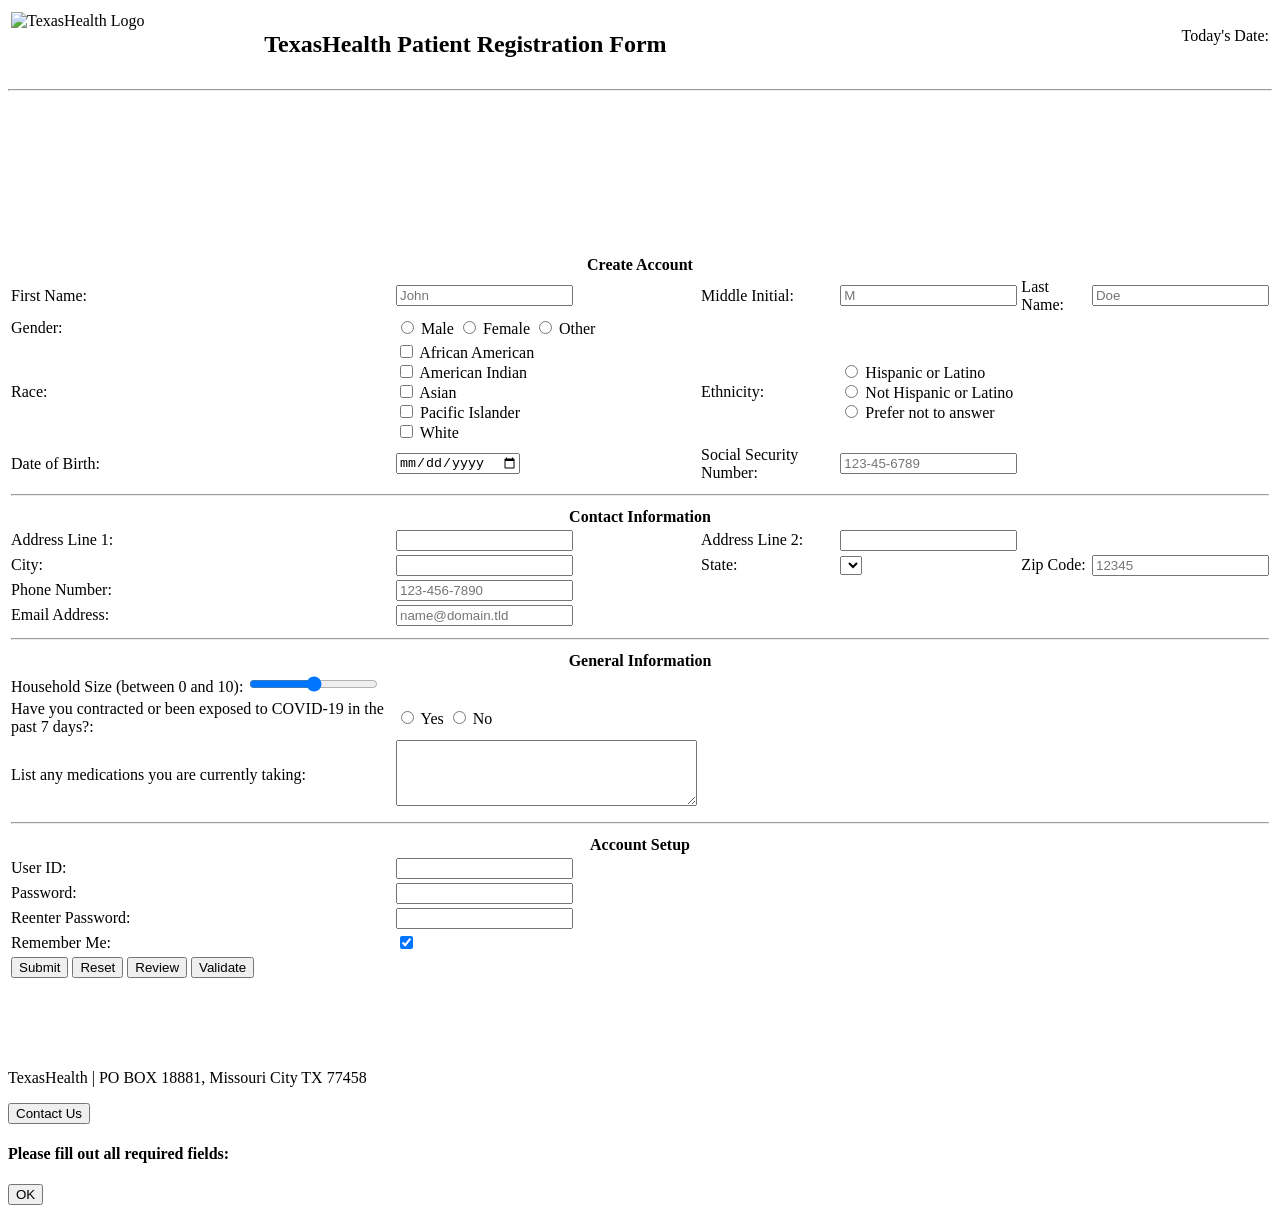
==== index.html @ 351ab8e7 "Create index.html" ====
<!DOCTYPE html>
<!--
    Name: Serena Scaria
    Date created:December 10, 2025
    Date last edited: December 10, 2025
    Version: 1.15
    Description: Extra Credit HTML Patient Registration Form
-->
<html lang="en">
    <head>
        <link rel="stylesheet" href="ec.css"> 
        <title>TexasHealth Patient Registration Form</title>
    </head>
    <body>
        <header>
            <table width="100%">
                <tr>
                    <td valign="top" align="left" width="20%">
                        <div class="image">
                            <img align="center" src="doctor_logo.png" alt="TexasHealth Logo" width="85px" id="logo"/>
                        </div>
                    </td>
                    <td>
                        <h2>TexasHealth Patient Registration Form</h2>
                    </td>
                    <td valign="top" align="right" width="15%">
                        <p>Today's Date: <span id="today"></span></p>
                    </td>
                </tr>
            </table>
        </header>
    <hr>
        
    <!--welcome message-->
    <center>
        <span id="welcome1"></span>
        <span id="welcome2"></span>
    </center>
        
    <!--iframe-->
    <div class="iframe-container">
        <iframe class="frame" src="https://www.youtube.com/embed?listType=user_uploads&list=TexasHealthResources" frameborder="0"></iframe>
    </div>
        
    <!--form-->
    <form id="signup" action="thankyou.html">
        <center>
            <div class="format">
                <table width= "100%">
                    <tr>
                        <th colspan="6">Create Account</th>
                    </tr>
                    <!--patient info section ("Create Account")-->
                    <tr>
                        <td><label for="fname">First Name:</label></td>
                            <td>
                                <input 
                                type="text" 
                                name="fname" 
                                id="fname" 
                                maxlength="30" 
                                minlength="1"
                                title="Letters, apostrophes, and dashes only"
                                pattern="[a-zA-Z']{1,30}"
                                onblur="validateFname()"
                                placeholder="John"
                                required
                                />
                                <span class="error" id="fname-error"></span>
                            </td>

                        <td><label for="minitial">Middle Initial:</label></td>
                            <td>
                                <input 
                                type="text" 
                                name="minitial" 
                                id="minitial" 
                                maxlength="1" 
                                title="Letters only"
                                pattern="[A-Z]{0,1}"
                                onblur="validateMinitial()"
                                placeholder="M"
                                />
                                <span class="error" id="minitial-error"></span>
                            </td>

                        <td><label for="lname">Last Name:</label></td>
                            <td>
                                <input 
                                type="text" 
                                name="lname" 
                                id="lname" 
                                maxlength="30"
                                minlength="2" 
                                title="Enter Last Name"
                                required
                                pattern="[a-zA-Z']{1,30}"
                                onblur="validateLname()"
                                placeholder="Doe"
                                required
                                />
                                <span class="error" id="lname-error"></span>
                            </td>
                        </td>
                    </tr>

                    <tr>
                        <td><label for="gender">Gender:</label></td>
                        <td>
                            <input type="radio" id="g1" name="gender" value="Male" required> Male
                            <input type="radio" id="g2" name="gender" value="Female"> Female
                            <input type="radio" id="g3" name="gender" value="Other"> Other
                        </td>
                    </tr>
                    <tr>
                        <td><label for="race">Race:</label></td>
                        <td>
                            <input type="checkbox" id="race1" name="race" value="African American">
                            <label for="race1">African American</label><br>

                            <input type="checkbox" id="race2" name="race" value="American Indian">
                            <label for="race2">American Indian</label><br>

                            <input type="checkbox" id="race3" name="race" value="Asian">
                            <label for="race3">Asian</label><br>

                            <input type="checkbox" id="race4" name="race" value="Pacific Islander">
                            <label for="race4">Pacific Islander</label><br>

                            <input type="checkbox" id="race6" name="race" value="White">
                            <label for="race6">White</label>
                        </td>
   
                        <td><label for="ethnicity">Ethnicity:</label></td>
                            <td>
                             <input type="radio" id="eth1" name="ethnicity" value="Hispanic or Latino">
                            <label for="eth1">Hispanic or Latino</label><br>

                            <input type="radio" id="eth2" name="ethnicity" value="Not Hispanic or Latino">
                            <label for="eth2">Not Hispanic or Latino</label><br>

                            <input type="radio" id="eth3" name="ethnicity" value="Prefer not to answer">
                            <label for="eth3">Prefer not to answer</label>                        
                            </td>
                    </tr>

                    <tr>
                        <td><label for="dob">Date of Birth:</label></td>
                        <td>
                            <input 
                                type="date" 
                                id="dob" 
                                name="dob"
                                onblur="validateDob()"
                                required
                            />
                            <span class="error" id="dob-error"></span>
                        </td>

                        <td><label for="ssn">Social Security Number:</label></td>
                        <td>
                            <input 
                            type="password"
                            name="ssn"
                            id="ssn"
                            maxlength="11"
                            minlength="9"
                            title="Numbers only"
                            pattern="^\d{3}-?\d{2}-?\d{4}$" 
                            placeholder="123-45-6789"
                            onblur="validateSsn()"
                            required
                            />
                            <span class="error" id="ssn-error"></span>
                        </td>
                    </tr>

                    <!--Contact Info-->
                    <tr>
                        <th colspan="6"><hr></th>
                    </tr>
                    <tr>
                        <th colspan="6">Contact Information</th>
                    </tr>
                    <tr>
                        <td><label for="address1">Address Line 1:</label></td>
                        <td>
                            <input 
                            type="text" 
                            name="address1" 
                            id="address1" 
                            maxlength="30"
                            onblur="validateAddress1()"
                            required 
                            />
                            <span class="error" id="address1-error"></span>
                        </td>
                        <td><label for="address2">Address Line 2:</label></td>
                        <td>
                            <input 
                            type="text" 
                            name="address2" 
                            id="address2" 
                            maxlength="30" 
                            onblur="validateAddress2()"
                            />
                        </td>
                    </tr>
                    <tr>
                        <td><label for="city">City:</label></td>
                        <td>
                            <input 
                            type="text" 
                            name="city" 
                            id="city" 
                            maxlength="30"
                            minlength="2"
                            required 
                            />
                            <span class="error" id="city-error"></span>
                        </td>
                        
                        <td><label for="state">State:</label></td>
                        <td>
                            <select name="state" id="state" required>
                            </select>
                        </td>
                        
                        <td><label for="zip">Zip Code:</label></td>
                        <td>
                            <input 
                            type="text" 
                            name="zip" 
                            id="zip" 
                            maxlength="10"
                            minlength="5"
                            title="Numbers and a dash only"
                            placeholder="12345"
                            pattern="^\d{5}(-\d{4})?$"
                            onblur="validateZip()"
                            required 
                            />
                            <span class="error" id="zip-error"></span>
                        </td>
                    </tr>
                    <tr>
                        <td><label for="phone">Phone Number:</label></td>
                        <td>
                            <input 
                            type="text" 
                            name="phone" 
                            id="phone" 
                            title="Enter phone number" 
                            pattern="[0-9]{3}-[0-9]{3}-[0-9]{4}"
                            onblur="validatePhone()"
                            placeholder="123-456-7890"
                            required
                            />
                            <span class="error" id="phone-error"></span>
                        </td>
                    </tr>
                    <tr>
                        <td><label for="email">Email Address:</label></td>
                        <td>
                            <input 
                            type="email" 
                            id="email" 
                            name="email" 
                            maxlength="50" 
                            placeholder="name@domain.tld" 
                            title="Enter a valid email address"
                            pattern= "[a-z0-9._%+-]+@[a-z0-9.-]+\.[a-z]{2,20}$"
                            onblur="validateEmail()"
                            required
                            />
                            <span class="error" id="email-error"></span>
                        </td>
                    </tr>
                    <!--Patient General Info-->
                    <tr>
                        <th colspan="6"><hr></th>
                    </tr>
                    <tr>
                        <th colspan="6">General Information</th>
                    </tr>
                    <tr>
                        <td><label for="household">Household Size (between 0 and 10):</label>
                            <input 
                            type="range" 
                            id="household" 
                            name="household" 
                            min="0" 
                            max="10"
                            />
                            <span id="range-slider"></span>
                        </td>
                    </tr>

                    <tr>
                        <td><label for="covid">Have you contracted or been exposed to COVID-19 in the past 7 days?:</label></td>
                        <td>
                            <input type="radio" id="y" name="covid" value="Yes" required> Yes
                            <input type="radio" id="n" name="covid" value="No"> No
                        </td>
                    </tr>

                    <tr>
                        <td><label for="meds">List any medications you are currently taking:</label></td>
                        <td>
                            <textarea id="meds" name="meds" rows="4" cols="35"></textarea>
                        </td>
                    </tr>

                    <!--Account Setup-->
                    <tr>
                        <th colspan="6"><hr></th>
                    </tr>
                    <tr>
                        <th colspan="6">Account Setup</th>
                    </tr>
                    <tr>
                        <td class="td1"><label for="uid">User ID:</label></td>
                        <td>
                            <input
                            type="text"
                            name="uid"
                            id="uid"
                            maxlength="20"
                            title="Please enter a user ID:"
                            required
                            />
                            <span class="error" id="uid-error"></span>
                        </td>
                    </tr>
                    <tr>
                        <td><label for="pword">Password:</label></td>
                        <td>
                            <input 
                            type="password" 
                            name="pword" 
                            id="pword" 
                            minlength="10" 
                            onblur="validatePword()"
                            oninput="validatePword()"
                            onfocus="validatePword()"
                            required
                            />
                            <span class="error" id="pword-error"></span>
                        </td>
                    </tr>
                    <tr>
                        <td><label for="pword2">Reenter Password:</label></td>
                        <td>
                            <input 
                            type="password" 
                            name="pword2" 
                            id="pword2" 
                            minlength="10"
                            onblur="confirmPword()"
                            oninput="confirmPword()"
                            onfocus="confirmPword()"
                            required
                            />
                            <span class="error" id="pword2-error"></span>
                        </td>
                    </tr>
                    <!--Remember me checkbox-->
                    <tr>
                        <td class="td1">
                            <label for="remember-me">Remember Me:</label>
                        </td>
                        <td>
                            <input
                                type="checkbox"
                                id="remember-me"
                                name="remember-me"
                                checked
                            />
                        </td>
                    </tr>
                    
                    <tr>
                        <td colspan="4">
                                <input type="submit" id="submit" name="submit">
                                <input type="reset" id="reset" name="reset">
                                <input 
                                    type="button" 
                                    name="review"
                                    id="review"
                                    value="Review"
                                    onclick="reviewInput()"
                                >
                                <input type="button"
                                    name="validate"
                                    id="validate"
                                    value="Validate"
                                    onclick="validateEverything()">
                        </td>
                    </tr>
                </table>
                
                <div class="pword-message">
                    <span id="msg1"></span> <br/>
                    <span id="msg2"></span> <br/>
                    <span id="msg3"></span> <br/>
                    <span id="msg4"></span> <br/>
                </div>

                <center>
                    <p id="showInput"></p>
                </center>
                
            </div>
        </center>
    </form>

        <!-- Footer Section -->
        <footer>
            <div>
                <p>TexasHealth | PO BOX 18881, Missouri City TX 77458</p>
                <button 
                    onclick="alert('Contact us at info@texashealth.com or call 123-456-7890')">Contact Us
                </button>
            </div>
        </footer>
        <!-- JavaScript file -->
        <script src="ec.js"></script>

        <!--Alert box-->
        <div id="alert-box">
            <div id="alert-content">
                <h4>Please fill out all required fields: </h4>
                <button id="close-alert">OK</button>
            </div>
        </div>
        
    </body>
</html>
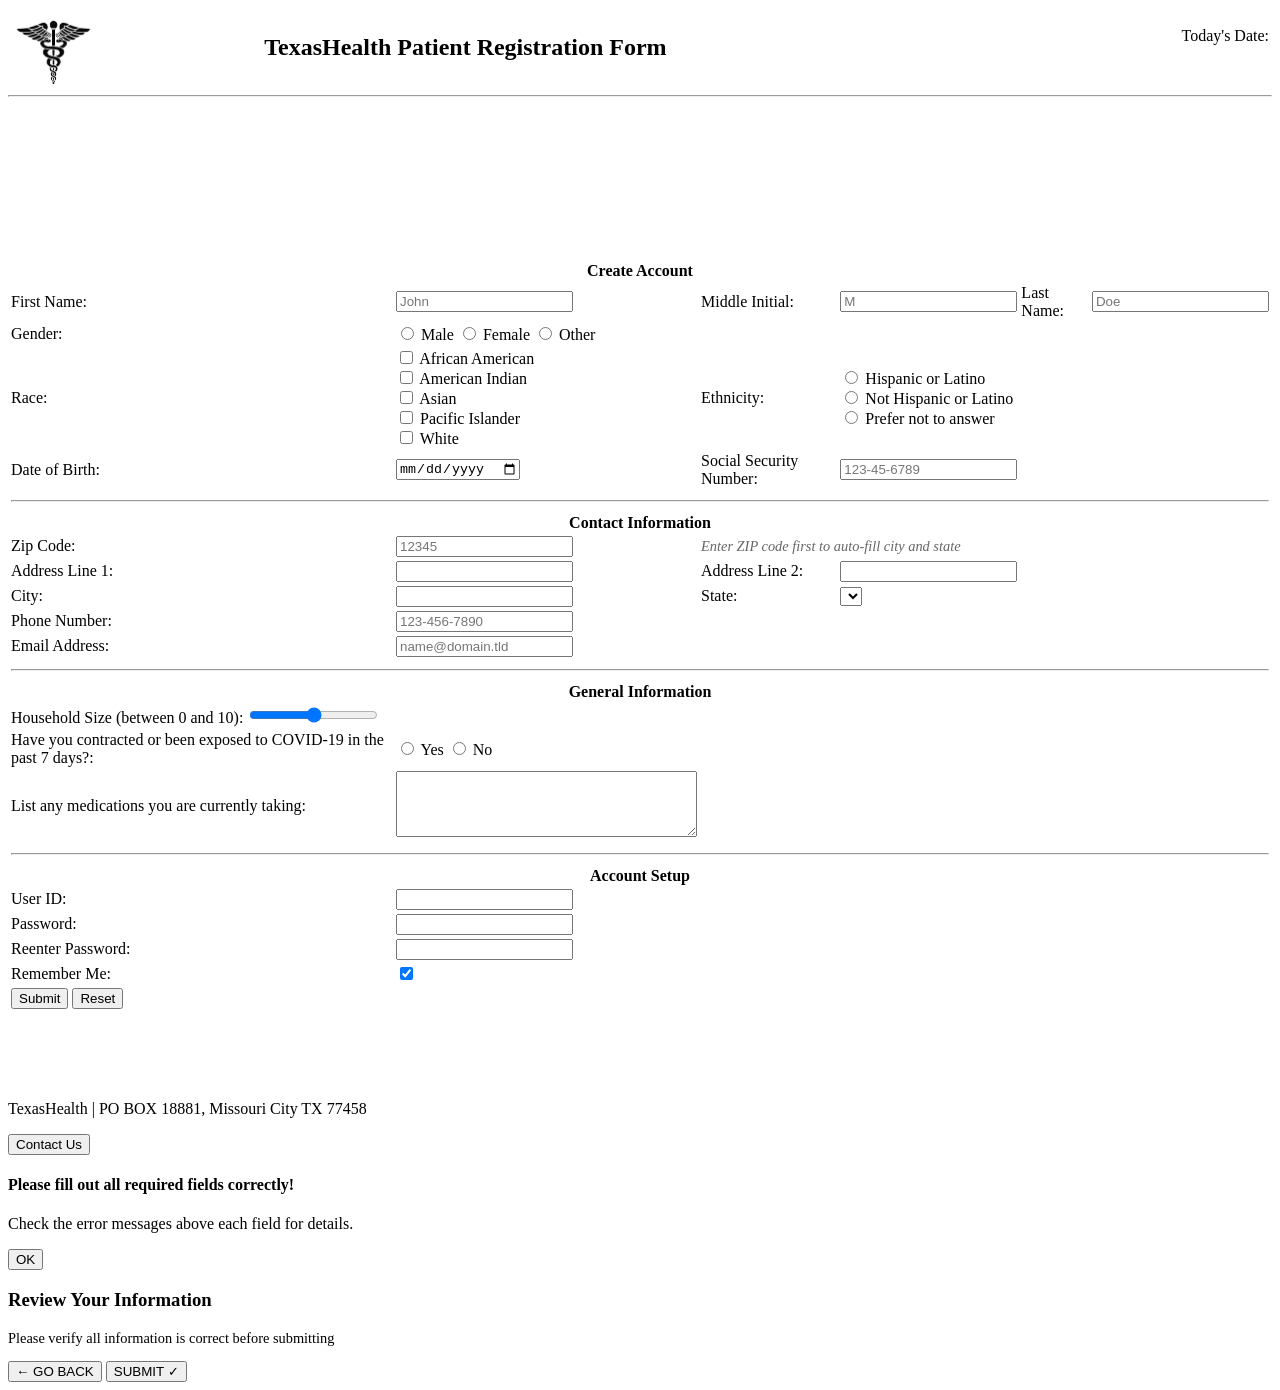
==== commit b995735b: "Update index.html" ====
--- a/index.html
+++ b/index.html
@@ -1,14 +1,14 @@
 <!DOCTYPE html>
 <!--
     Name: Serena Scaria
-    Date created:December 10, 2025
+    Date created: December 10, 2025
     Date last edited: December 10, 2025
-    Version: 1.15
-    Description: Extra Credit HTML Patient Registration Form
+    Version: 2.0 - Extra Credit
+    Description: Extra Credit Patient Registration Form
 -->
 <html lang="en">
     <head>
-        <link rel="stylesheet" href="ec.css"> 
+        <link rel="stylesheet" href="hw4.css"> 
         <title>TexasHealth Patient Registration Form</title>
     </head>
     <body>
@@ -93,7 +93,6 @@
                                 maxlength="30"
                                 minlength="2" 
                                 title="Enter Last Name"
-                                required
                                 pattern="[a-zA-Z']{1,30}"
                                 onblur="validateLname()"
                                 placeholder="Doe"
@@ -182,6 +181,30 @@
                     <tr>
                         <th colspan="6">Contact Information</th>
                     </tr>
+                    
+                    <!-- ZIP CODE MOVED TO TOP FOR API LOOKUP -->
+                    <tr>
+                        <td><label for="zip">Zip Code:</label></td>
+                        <td>
+                            <input 
+                            type="text" 
+                            name="zip" 
+                            id="zip" 
+                            maxlength="10"
+                            minlength="5"
+                            title="Enter ZIP code to auto-fill city and state"
+                            placeholder="12345"
+                            pattern="^\d{5}(-\d{4})?$"
+                            onblur="validateZip()"
+                            required 
+                            />
+                            <span class="error" id="zip-error"></span>
+                        </td>
+                        <td colspan="4" style="font-style: italic; color: #666; font-size: 0.9em;">
+                            Enter ZIP code first to auto-fill city and state
+                        </td>
+                    </tr>
+                    
                     <tr>
                         <td><label for="address1">Address Line 1:</label></td>
                         <td>
@@ -215,6 +238,7 @@
                             id="city" 
                             maxlength="30"
                             minlength="2"
+                            title="City will be auto-filled from ZIP code"
                             required 
                             />
                             <span class="error" id="city-error"></span>
@@ -222,25 +246,8 @@
                         
                         <td><label for="state">State:</label></td>
                         <td>
-                            <select name="state" id="state" required>
+                            <select name="state" id="state" title="State will be auto-filled from ZIP code" required>
                             </select>
-                        </td>
-                        
-                        <td><label for="zip">Zip Code:</label></td>
-                        <td>
-                            <input 
-                            type="text" 
-                            name="zip" 
-                            id="zip" 
-                            maxlength="10"
-                            minlength="5"
-                            title="Numbers and a dash only"
-                            placeholder="12345"
-                            pattern="^\d{5}(-\d{4})?$"
-                            onblur="validateZip()"
-                            required 
-                            />
-                            <span class="error" id="zip-error"></span>
                         </td>
                     </tr>
                     <tr>
@@ -327,6 +334,7 @@
                             id="uid"
                             maxlength="20"
                             title="Please enter a user ID:"
+                            onblur="validateUid()"
                             required
                             />
                             <span class="error" id="uid-error"></span>
@@ -381,20 +389,23 @@
                     
                     <tr>
                         <td colspan="4">
-                                <input type="submit" id="submit" name="submit">
-                                <input type="reset" id="reset" name="reset">
+                                <input type="submit" id="submit" name="submit" value="Submit">
+                                <input type="reset" id="reset" name="reset" value="Reset">
+                                <!-- Old buttons hidden by JavaScript -->
                                 <input 
                                     type="button" 
                                     name="review"
                                     id="review"
                                     value="Review"
                                     onclick="reviewInput()"
+                                    style="display:none;"
                                 >
                                 <input type="button"
                                     name="validate"
                                     id="validate"
                                     value="Validate"
-                                    onclick="validateEverything()">
+                                    onclick="validateEverything()"
+                                    style="display:none;">
                         </td>
                     </tr>
                 </table>
@@ -423,16 +434,39 @@
                 </button>
             </div>
         </footer>
-        <!-- JavaScript file -->
-        <script src="ec.js"></script>
-
-        <!--Alert box-->
+
+        <!--Alert box for validation errors-->
         <div id="alert-box">
             <div id="alert-content">
-                <h4>Please fill out all required fields: </h4>
+                <h4>Please fill out all required fields correctly!</h4>
+                <p>Check the error messages above each field for details.</p>
                 <button id="close-alert">OK</button>
             </div>
         </div>
         
+        <!-- EXTRA CREDIT ENHANCEMENT 1: Review Modal -->
+        <div id="review-modal" class="modal">
+            <div class="modal-content">
+                <div class="modal-header">
+                    <h3>Review Your Information</h3>
+                    <p style="font-size: 0.9em; margin-top: 5px; font-weight: normal;">Please verify all information is correct before submitting</p>
+                </div>
+                <div class="modal-body" id="modal-review-body">
+                    <!-- Content will be populated by JavaScript -->
+                </div>
+                <div class="modal-footer">
+                    <button type="button" class="modal-btn modal-btn-secondary" onclick="closeModalReview()">
+                        ← GO BACK
+                    </button>
+                    <button type="button" class="modal-btn modal-btn-primary" onclick="submitFromModal()">
+                        SUBMIT ✓
+                    </button>
+                </div>
+            </div>
+        </div>
+
+        <!-- JavaScript file -->
+        <script src="hw4.js"></script>
+        
     </body>
 </html>
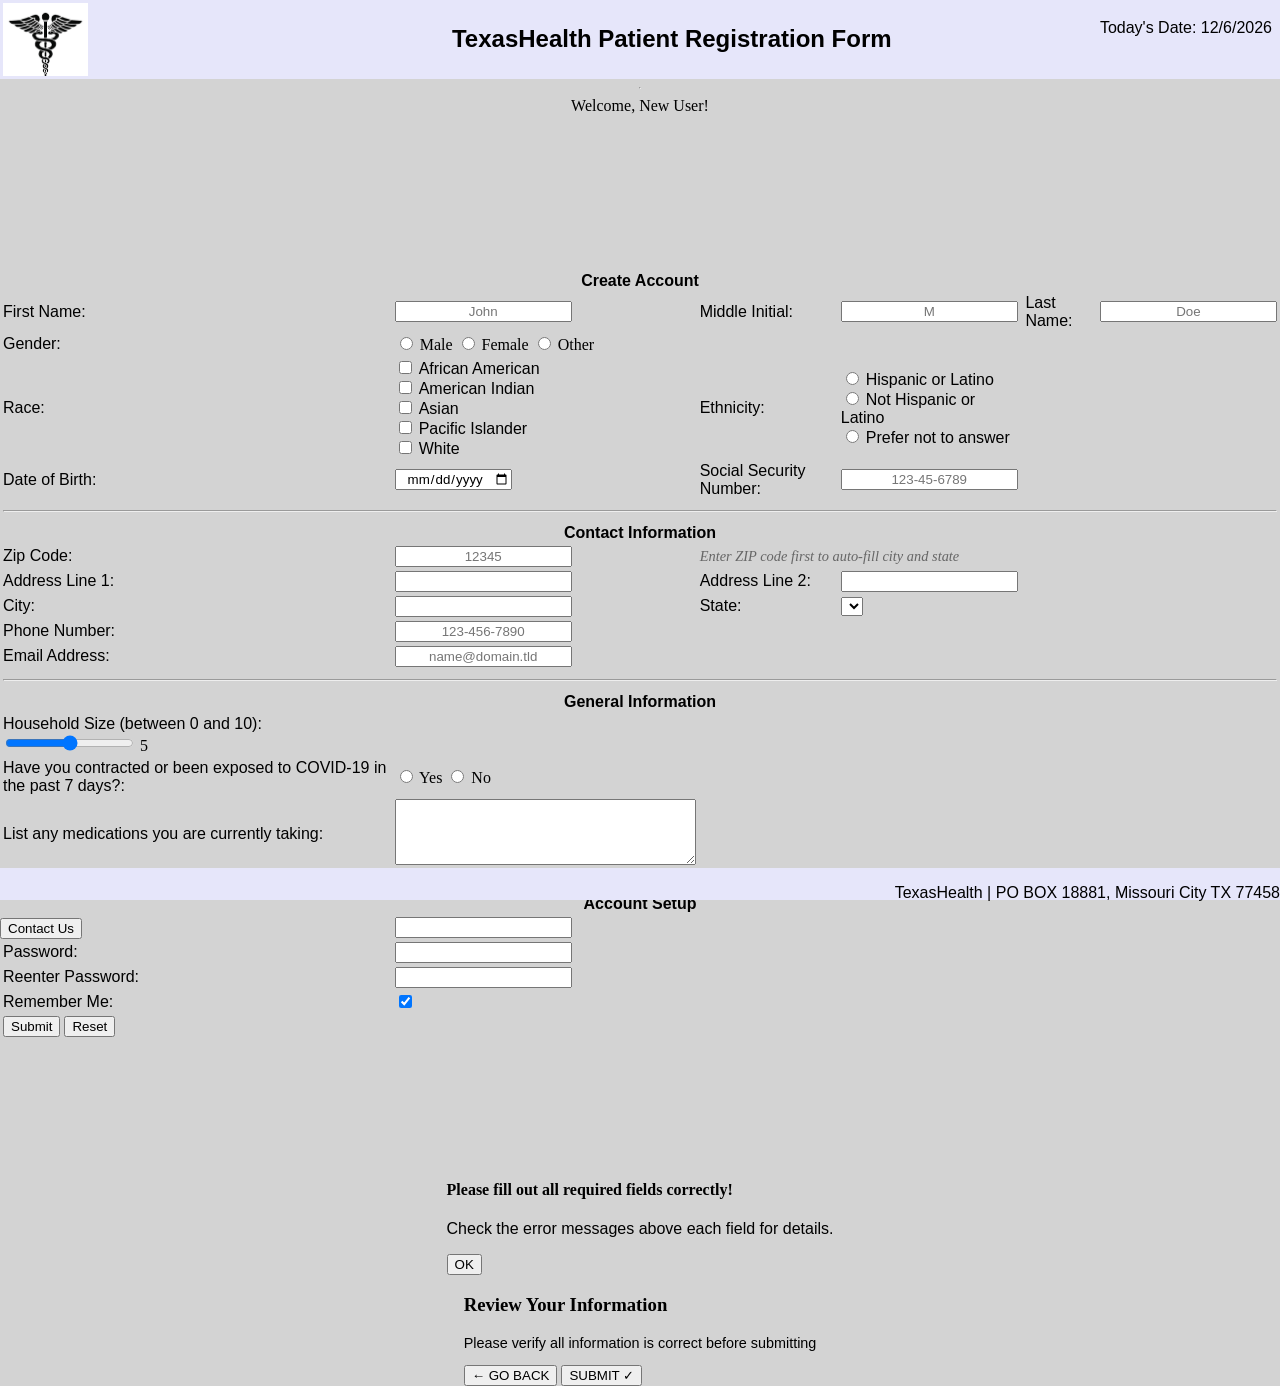
==== commit 1b35098d: "Update index.html" ====
--- a/index.html
+++ b/index.html
@@ -8,7 +8,7 @@
 -->
 <html lang="en">
     <head>
-        <link rel="stylesheet" href="hw4.css"> 
+        <link rel="stylesheet" href="ec.css"> 
         <title>TexasHealth Patient Registration Form</title>
     </head>
     <body>
@@ -466,7 +466,7 @@
         </div>
 
         <!-- JavaScript file -->
-        <script src="hw4.js"></script>
+        <script src="ec.js"></script>
         
     </body>
 </html>
--- a/ec.css
+++ b/ec.css
@@ -0,0 +1,396 @@
+ /*
+Name: Serena Scaria
+Date created: December 10, 2025
+Date last edited: December 10, 2025
+Version: 1.0
+Description: Extra Credit Patient Registration Form
+*/
+
+header {
+    width: 100%;
+    background-color:lavender;
+    position:sticky;
+    top: 0;
+    z-index: 1000;
+    transition: background-color 0.3s ease;
+}
+
+h1, h2 {
+    text-align: center;
+    font-family: 'Trebuchet MS', 'Lucida Sans Unicode', 'Lucida Grande', 'Lucida Sans', Arial, sans-serif;
+    font-weight: bold;
+    flex-grow: 1;
+}
+
+body {
+    display: flex;
+    flex-direction: column;
+    align-items: center;
+    background:lightgrey;
+    margin: 0;
+    height: 100%;
+    min-height: 100vh;
+}
+
+form {
+    flex-grow: 1;
+}
+
+main {
+    text-align: center;
+    font-family: 'Lucida Sans', 'Lucida Sans Regular', 'Lucida Grande', 'Lucida Sans Unicode', Geneva, Verdana, sans-serif;
+    font-weight: normal;
+    flex-grow: 1;
+    width: 100%;
+}
+
+.image {
+    text-align: left;
+}
+
+.td1 {
+    text-align: left;
+    font-family: 'Lucida Sans', 'Lucida Sans Regular', 'Lucida Grande', 'Lucida Sans Unicode', Geneva, Verdana, sans-serif;
+    font-weight: normal;
+}
+
+th {
+    text-align: center;
+    font-family: 'Lucida Sans', 'Lucida Sans Regular', 'Lucida Grande', 'Lucida Sans Unicode', Geneva, Verdana, sans-serif;
+}
+
+footer {
+    position: sticky;
+    bottom: 0;
+    width: 100%;
+    background-color: lavender;
+    height: 2.0rem;
+}
+
+#footer {
+    text-align: center;
+    font-family: 'Trebuchet MS', 'Lucida Sans Unicode', 'Lucida Grande', 'Lucida Sans', Arial, sans-serif;
+    font-weight: normal;
+    margin-right: 10px;
+}
+
+label {
+    text-align: right;
+    font-family: 'Lucida Sans', 'Lucida Sans Regular', 'Lucida Grande', 'Lucida Sans Unicode', Geneva, Verdana, sans-serif;
+    font-weight: normal;
+}
+
+input {
+    text-align: center;
+    font-family: 'Lucida Sans', 'Lucida Sans Regular', 'Lucida Grande', 'Lucida Sans Unicode', Geneva, Verdana, sans-serif;
+    font-weight: normal;
+}
+
+textarea {
+    text-align: left;
+    font-family: 'Lucida Sans', 'Lucida Sans Regular', 'Lucida Grande', 'Lucida Sans Unicode', Geneva, Verdana, sans-serif;
+    font-weight: normal;
+}
+
+#today {
+    text-align: left;
+    font-family: 'Lucida Sans', 'Lucida Sans Regular', 'Lucida Grande', 'Lucida Sans Unicode', Geneva, Verdana, sans-serif;
+    font-weight: normal;
+    margin-right: 5px;
+}
+
+p {
+    text-align: right;
+    font-family: 'Lucida Sans', 'Lucida Sans Regular', 'Lucida Grande', 'Lucida Sans Unicode', Geneva, Verdana, sans-serif;
+    font-weight: normal;
+}
+
+//error message styling
+.error {
+    color: Pick a color;
+    font-size: medium;
+    font-family: 'Lucida Sans', 'Lucida Sans Regular', 'Lucida Grande', 'Lucida Sans Unicode', Geneva, Verdana, sans-serif;    
+    font-weight: normal;
+}
+
+//pass validation message styling
+.pword-message {
+     text-align: right;
+     font-family: 'Lucida Sans', 'Lucida Sans Regular', 'Lucida Grande', 'Lucida Sans Unicode', Geneva, Verdana, sans-serif;
+     font-weight: normal;
+     position: relative;
+     left: 100px;
+     background: transparent;
+     padding: 10px;
+     border-spacing: 2px;
+     border-radius: 20px;
+     color: grey;
+}
+
+//review button style
+#review,
+input[type="submit"],
+input[type="reset"] {
+    display: block;
+    margin: 10px auto;
+    margin-top: 5px;
+    text-align: center;
+}
+
+//Output Table style
+table.output,
+tr.output,
+td.output {
+    width: 500px;
+    background-color: grey;
+    padding: 10px;
+    border-spacing: 2px;
+    border-radius: 20px;
+    color: grey;
+}
+
+//individual cell style
+td.output {
+    width: 500 px;
+    background-color: grey;
+    padding: 10px;
+    border-spacing: 2px;
+}
+
+//alert box container
+#alert-box {
+    display: none;
+    position: fixed;
+    z-index: 9999;
+    left: 0;
+    top: 0;
+    width: 100%;
+    height: 100%;
+    overflow: auto;
+    background-color: transparent;
+}
+
+//alert box content
+#alert-content {
+     background-color: white;
+     border-radius: 10px;
+     width: 50px;
+     height: 50px;
+     margin: auto;
+     margin-top: 50px;
+     padding: 15px;
+     text-align: center;
+}
+
+//heading in alert box
+#alert-content h4 {
+     font-size: 15px;
+     text-align: center;
+     font-family:'Lucida Sans', 'Lucida Sans Regular', 'Lucida Grande', 'Lucida Sans Unicode', Geneva, Verdana, sans-serif;
+     font-weight: normal;
+
+ //close button in alert box
+ #close alert {
+     background-color: grey;
+     border-width: 1px;
+     border-style: solid;
+     color: dark grey:
+     border-color: dark grey;
+     font-size: 15px;
+     font-weight: bold;
+     height: 5px;
+     width: 5px;
+     border-radius: 5px;
+     cursor: pointer;
+     margin-top: 5px;
+     text-align: center;
+     font-family: 'Lucida Sans', 'Lucida Sans Regular', 'Lucida Grande', 'Lucida Sans Unicode', Geneva, Verdana, sans-serif;
+ }
+
+ //password message container
+.pword-message {
+ background-color: grey;
+     text-align: right;
+     font-family: 'Lucida Sans', 'Lucida Sans Regular', 'Lucida Grande', 'Lucida Sans Unicode', Geneva, Verdana, sans-serif;
+     font-weight: normal;
+     position: relative
+     left: 5px;
+     background: transparent;
+     padding: 15px;
+     border-spacing: 10px;
+     border-radius: 5px;
+     color: red;
+}
+
+/*iframe*/
+.iframe-container {
+     position: absolute;
+     top: 25%;
+     right: 15px;
+     width: 25%;
+     height: 100%;
+     overflow: hidden;
+     box-sizing: border-box;
+
+.iframe-container iframe {
+     width: 95%;
+     height: 20%;
+     border: 1px solid black;
+}
+
+/*welcome messages*/
+#welcome1 {
+     margin-top: 20px;
+     font-size: 20px;
+     text-align: center;
+     font-family: "optima", sans-serif;
+     font-weight: normal;
+}
+
+#welcome2 {
+     margin-top: 20px;
+     font-size: 20px;
+     text-align: center;
+     font-family: "optima", sans-serif;
+     font-weight: normal;
+}
+
+/* Modal Styles */
+.modal {
+    display: none;
+    position: fixed;
+    z-index: 1000;
+    left: 0;
+    top: 0;
+    width: 100%;
+    height: 100%;
+    overflow: auto;
+    background-color: rgba(0, 0, 0, 0.5);
+    animation: fadeIn 0.3s;
+}
+
+@keyframes fadeIn {
+    from { opacity: 0; }
+    to { opacity: 1; }
+}
+
+.modal-content {
+    background-color: #fefefe;
+    margin: 5% auto;
+    padding: 0;
+    border: 1px solid #888;
+    border-radius: 8px;
+    width: 80%;
+    max-width: 600px;
+    box-shadow: 0 4px 20px rgba(0, 0, 0, 0.3);
+    animation: slideDown 0.3s;
+}
+
+@keyframes slideDown {
+    from {
+        transform: translateY(-50px);
+        opacity: 0;
+    }
+    to {
+        transform: translateY(0);
+        opacity: 1;
+    }
+}
+
+.modal-header {
+    padding: 20px;
+    background-color: #2c5f8d;
+    color: white;
+    border-radius: 8px 8px 0 0;
+    text-align: center;
+}
+
+.modal-header h3 {
+    margin: 0;
+    font-size: 1.5em;
+}
+
+.modal-body {
+    padding: 20px 30px;
+    max-height: 400px;
+    overflow-y: auto;
+}
+
+.modal-review-table {
+    width: 100%;
+    border-collapse: collapse;
+}
+
+.modal-review-table td {
+    padding: 8px;
+    border-bottom: 1px solid #eee;
+}
+
+.modal-review-table tr:last-child td {
+    border-bottom: none;
+}
+
+.modal-footer {
+    padding: 15px 20px;
+    background-color: #f1f1f1;
+    border-radius: 0 0 8px 8px;
+    text-align: right;
+}
+
+.modal-btn {
+    padding: 10px 25px;
+    margin-left: 10px;
+    border: none;
+    border-radius: 4px;
+    cursor: pointer;
+    font-size: 1em;
+    font-weight: bold;
+    transition: all 0.3s;
+}
+
+.modal-btn-primary {
+    background-color: #4CAF50;
+    color: white;
+}
+
+.modal-btn-primary:hover {
+    background-color: #45a049;
+    transform: scale(1.05);
+}
+
+.modal-btn-secondary {
+    background-color: #f44336;
+    color: white;
+}
+
+.modal-btn-secondary:hover {
+    background-color: #da190b;
+    transform: scale(1.05);
+}
+
+/* Hide old buttons */
+#review, #validate {
+    display: none !important;
+}
+
+/* ZIP code success message styling */
+#zip-error {
+    font-weight: bold;
+}
+
+/* Locked field styling */
+input[readonly], select[disabled] {
+    background-color: #f0f0f0 !important;
+    cursor: not-allowed;
+}
+
+
+
+ 
+  
+  
+
+
+
+ 
+ 
